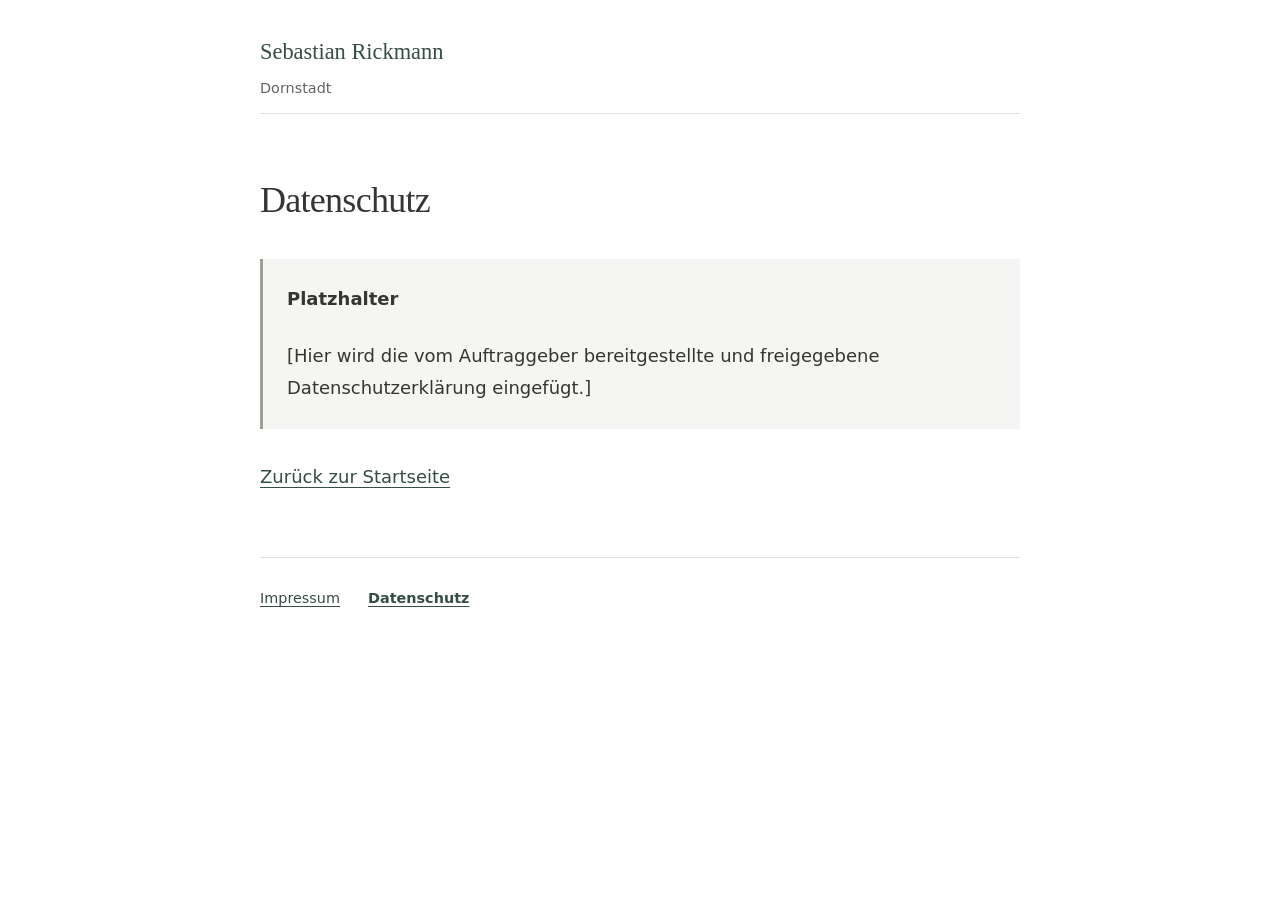
==== datenschutz.html @ 3a172b36 "add" ====
<!doctype html>
<html lang="de">
<head>
  <meta charset="utf-8">
  <meta name="viewport" content="width=device-width, initial-scale=1">
  <meta name="robots" content="noindex">
  <title>Datenschutz · Sebastian Rickmann</title>
  <link rel="stylesheet" href="styles.css">
</head>
<body>
  <a class="skip-link" href="#inhalt">Zum Inhalt springen</a>
  <div class="container">
    <header class="site-header">
      <a class="site-name" href="index.html">Sebastian Rickmann</a>
      <p class="site-location">Dornstadt</p>
    </header>
    <main id="inhalt">
      <h1>Datenschutz</h1>
      <!-- Replace this entire notice with the client's approved privacy policy. -->
      <div class="placeholder">
        <p><strong>Platzhalter</strong></p>
        <p>[Hier wird die vom Auftraggeber bereitgestellte und freigegebene Datenschutzerklärung eingefügt.]</p>
      </div>
      <p class="back-link"><a href="index.html">Zurück zur Startseite</a></p>
    </main>
    <footer class="site-footer">
      <nav aria-label="Rechtliche Informationen">
        <a href="impressum.html">Impressum</a>
        <a href="datenschutz.html" aria-current="page">Datenschutz</a>
      </nav>
    </footer>
  </div>
</body>
</html>
---- styles.css ----
:root {
  color-scheme: light;
  font-family: system-ui, -apple-system, BlinkMacSystemFont, "Segoe UI", sans-serif;
  color: #343633;
  background: #fff;
  font-synthesis: none;
  line-height: 1.8;
}

* { box-sizing: border-box; }

body { margin: 0; }

.container {
  width: min(100% - 2.5rem, 760px);
  margin-inline: auto;
}

.site-header {
  padding-block: clamp(1.25rem, 3vw, 2rem) 0.75rem;
  border-bottom: 1px solid #dedfdb;
}

.site-name {
  font-family: Georgia, "Times New Roman", serif;
  font-size: 1.4rem;
  text-decoration: none;
}

.site-location {
  margin: 0.2rem 0 0;
  color: #62665f;
  font-size: 0.9rem;
}

main {
  padding-block: clamp(2.5rem, 7vw, 4rem) 2.5rem;
  font-size: clamp(1rem, 0.95rem + 0.25vw, 1.125rem);
}

h1 {
  margin: 0 0 2.25rem;
  font-family: Georgia, "Times New Roman", serif;
  font-size: 36px;
  font-weight: 400;
  line-height: 1.25;
  letter-spacing: -0.02em;
  overflow-wrap: break-word;
  hyphens: auto;
}

p { margin: 0 0 1.5rem; }

a {
  color: #354d43;
  text-underline-offset: 0.22em;
  text-decoration-thickness: 1px;
  overflow-wrap: anywhere;
}

a:hover { text-decoration-thickness: 2px; }

a:focus-visible {
  outline: 2px solid #354d43;
  outline-offset: 5px;
}

.destination {
  margin-block: 2rem;
  padding-block: 1.25rem;
  border-block: 1px solid #dedfdb;
  font-weight: 600;
}

.signature {
  margin-top: 2rem;
  font-family: Georgia, "Times New Roman", serif;
  font-size: 1.35rem;
}

.site-footer {
  padding-block: 1.25rem 2.5rem;
  border-top: 1px solid #dedfdb;
  font-size: 0.9rem;
}

.site-footer nav { display: flex; flex-wrap: wrap; gap: 0.5rem 1.75rem; }
.site-footer a { display: inline-block; padding-block: 0.5rem; }
[aria-current="page"] { font-weight: 600; }

.placeholder {
  padding: 1.5rem;
  border-left: 3px solid #9a9f94;
  background: #f5f6f3;
  overflow-wrap: anywhere;
}

.placeholder p:last-child { margin-bottom: 0; }
.back-link { margin-top: 2rem; }

.skip-link {
  position: absolute;
  top: 0.75rem;
  left: 1rem;
  padding: 0.5rem 1rem;
  background: #fff;
  transform: translateY(-200%);
}

.skip-link:focus { transform: translateY(0); }

@media (max-width: 600px) {
  h1 { font-size: 30px; }
}

@media print {
  .container { width: 100%; }
  .site-header, main { padding-block: 1rem; }
  .skip-link, .site-footer, .back-link { display: none; }
  .destination a::after { content: " (" attr(href) ")"; }
}
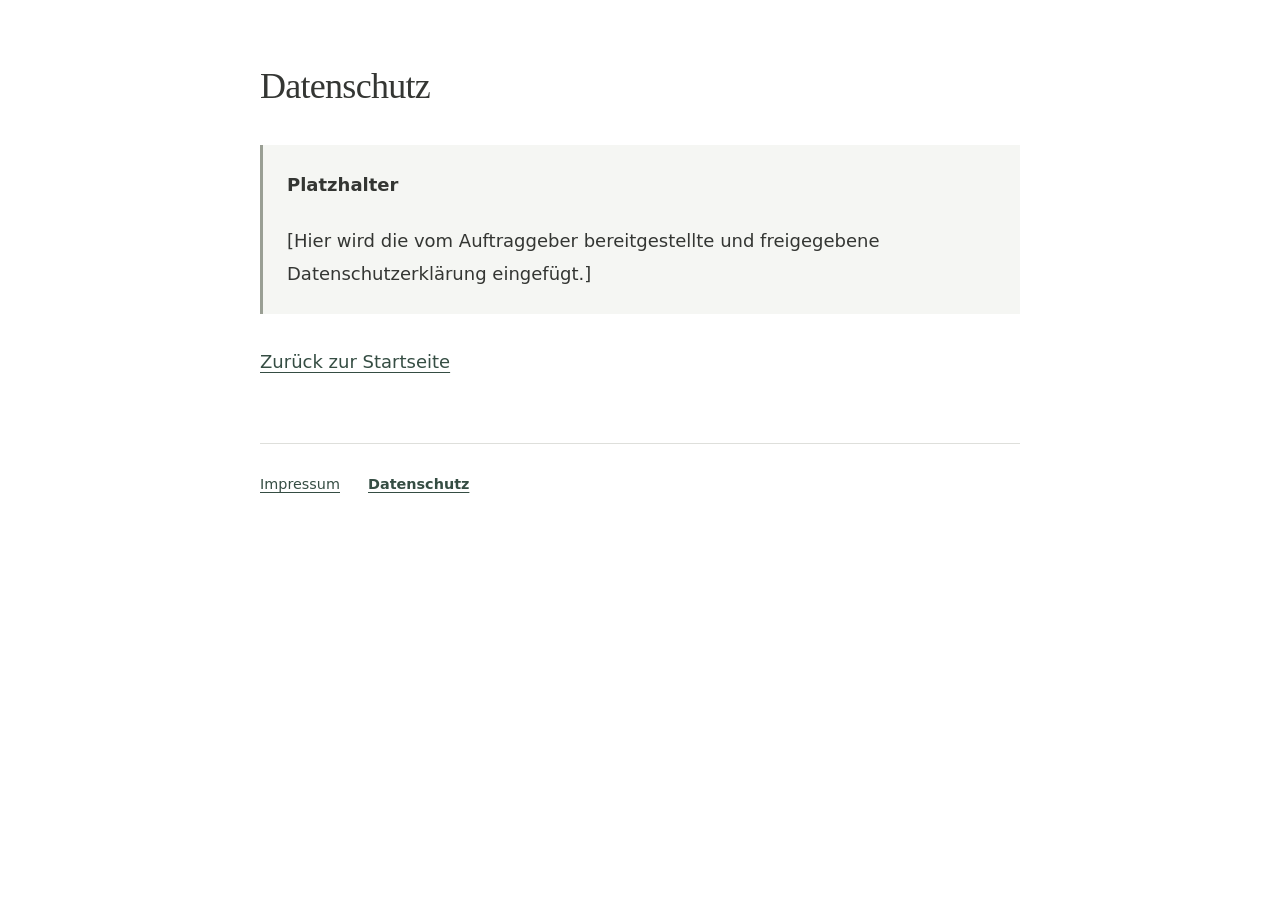
==== commit 3fb5b322: "change title" ====
--- a/datenschutz.html
+++ b/datenschutz.html
@@ -10,10 +10,7 @@
 <body>
   <a class="skip-link" href="#inhalt">Zum Inhalt springen</a>
   <div class="container">
-    <header class="site-header">
-      <a class="site-name" href="index.html">Sebastian Rickmann</a>
-      <p class="site-location">Dornstadt</p>
-    </header>
+   
     <main id="inhalt">
       <h1>Datenschutz</h1>
       <!-- Replace this entire notice with the client's approved privacy policy. -->
